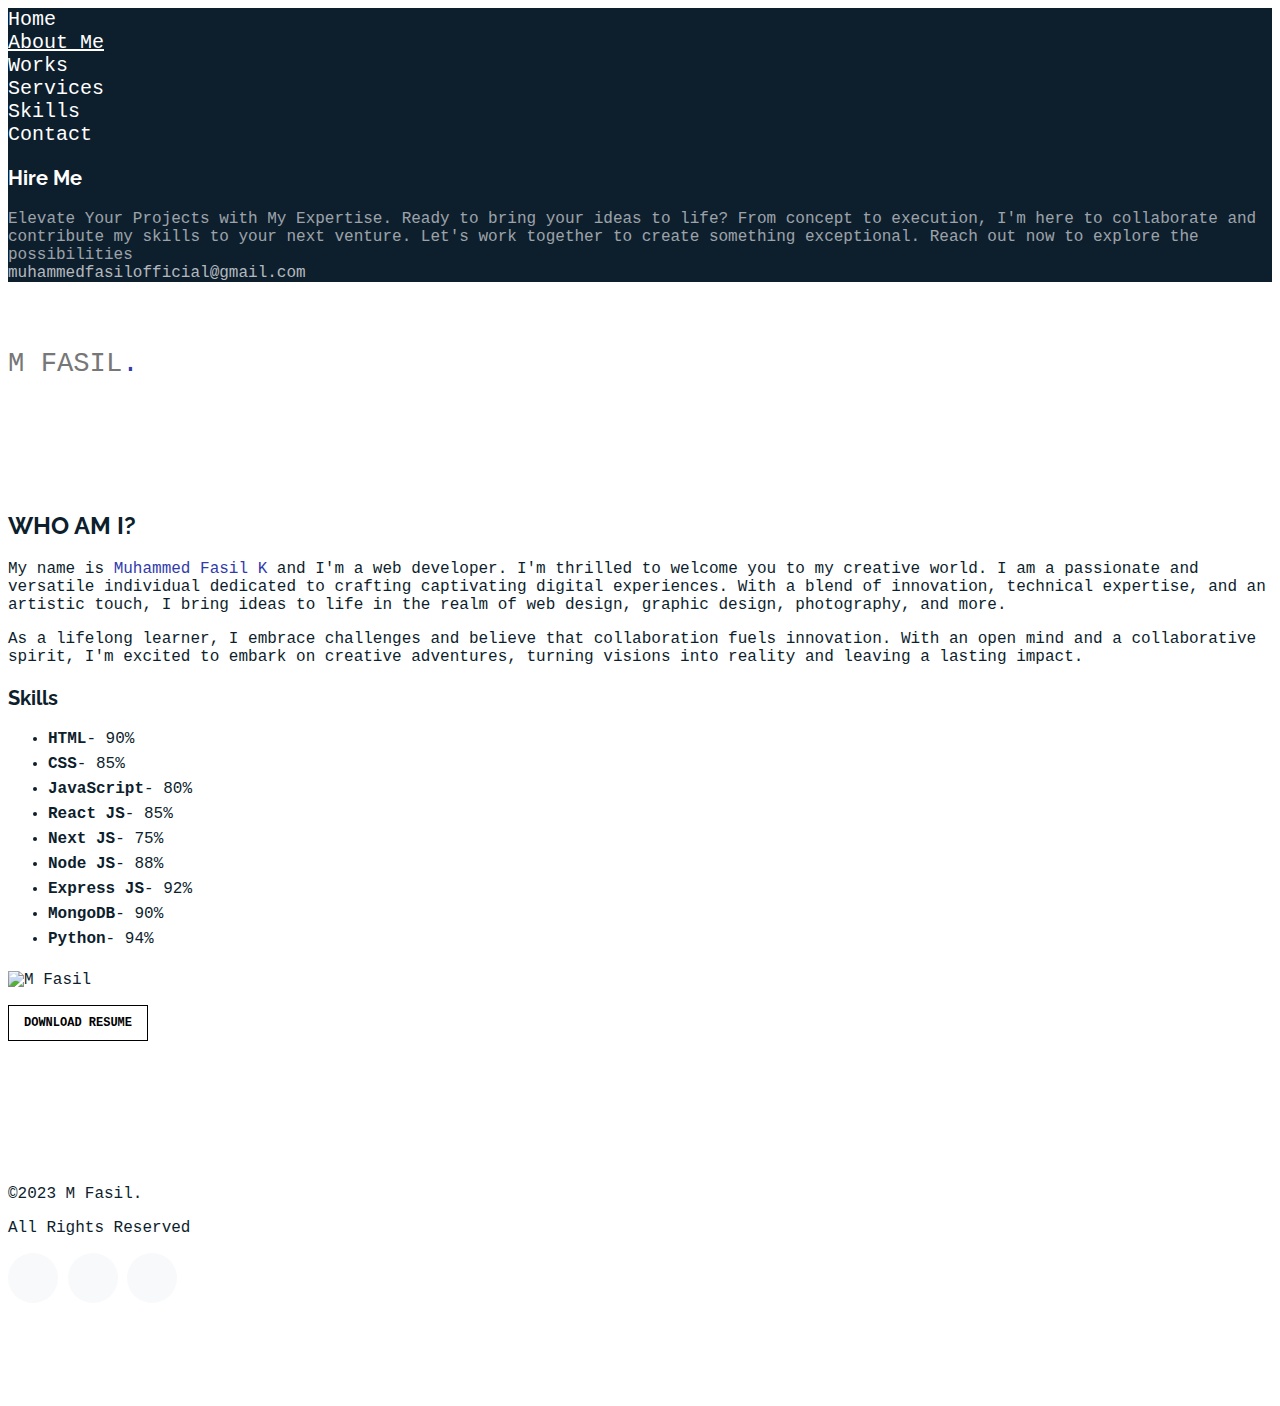
==== about.html @ 3b48a8c3 "Minor updates" ====
<!DOCTYPE html>
<html lang="en">
  <head>
    <meta charset="utf-8" />
    <meta content="width=device-width, initial-scale=1.0" name="viewport" />
    <title>M Fasil - About</title>
    <meta
      content="This is the portfolio website of Muhammed Fasil K"
      name="description"
    />
    <meta content="portfolio personal" name="keywords" />
    <meta content="Muhammed Fasil K" name="author" />
    <link href="assets/img/favicon.png" rel="icon" />
    <link href="assets/img/apple-touch-icon.png" rel="apple-touch-icon" />
    <link
      href="https://fonts.googleapis.com/css?family=https://fonts.googleapis.com/css?family=Inconsolata:400,500,600,700|Raleway:400,400i,500,500i,600,600i,700,700i"
      rel="stylesheet"
    />
    <link href="assets/vendor/aos/aos.css" rel="stylesheet" />
    <link
      href="assets/vendor/bootstrap/css/bootstrap.min.css"
      rel="stylesheet"
    />
    <link
      href="assets/vendor/bootstrap-icons/bootstrap-icons.css"
      rel="stylesheet"
    />
    <link href="assets/vendor/swiper/swiper-bundle.min.css" rel="stylesheet" />
    <link href="assets/css/style.css" rel="stylesheet" />
  </head>

  <body>
    <!-- ======= Navbar ======= -->
    <div class="collapse navbar-collapse custom-navmenu" id="main-navbar">
      <div class="container py-2 py-md-5">
        <div class="row align-items-start justify-content-between">
          <div class="col-md-2">
            <ul class="custom-menu">
              <li><a href="index.html">Home</a></li>
              <li class="active"><a href="about.html">About Me</a></li>
              <li><a href="works.html">Works</a></li>
              <li><a href="services.html">Services</a></li>
              <li><a href="skills.html">Skills</a></li>
              <li><a href="contact.html">Contact</a></li>
            </ul>
          </div>
          <div class="col-md-4 d-none d-md-block">
            <h3>Hire Me</h3>
            <p>
              Elevate Your Projects with My Expertise. Ready to bring your ideas
              to life? From concept to execution, I'm here to collaborate and
              contribute my skills to your next venture. Let's work together to
              create something exceptional. Reach out now to explore the
              possibilities <br />
              <span class="mt-2"
                ><a href="mailto:muhammedfasilofficial@gmail.com"
                  >muhammedfasilofficial@gmail.com</a
                ></span
              >
            </p>
          </div>
        </div>
      </div>
    </div>
    <nav class="navbar navbar-light custom-navbar">
      <div class="container">
        <a class="navbar-brand" href="index.html"
          >M FASIL<span style="color: rgb(49, 59, 172)">.</span></a
        >
        <a
          href="#"
          class="burger"
          data-bs-toggle="collapse"
          data-bs-target="#main-navbar"
        >
          <span></span>
        </a>
      </div>
    </nav>
    <!-- Start #main -->
    <main id="main">
      <section class="section pb-5">
        <div class="container">
          <div class="row mb-5 align-items-end">
            <div class="col-md-6" data-aos="fade-up">
              <h2>WHO AM I?</h2>
              <p class="mb-0">
                My name is
                <span style="color: rgb(49, 59, 172)">Muhammed Fasil K</span>
                and I'm a web developer. I'm thrilled to welcome you to my
                creative world. I am a passionate and versatile individual
                dedicated to crafting captivating digital experiences. With a
                blend of innovation, technical expertise, and an artistic touch,
                I bring ideas to life in the realm of web design, graphic
                design, photography, and more.
              </p>
              <p>
                As a lifelong learner, I embrace challenges and believe that
                collaboration fuels innovation. With an open mind and a
                collaborative spirit, I'm excited to embark on creative
                adventures, turning visions into reality and leaving a lasting
                impact.
              </p>
            </div>
          </div>

          <div class="row">
            <div class="col-md-4 ml-auto order-2" data-aos="fade-up">
              <h3 class="h3 mb-4">Skills</h3>
              <ul class="list-unstyled">
                <li class="mb-3">
                  <div class="d-flex mb-1">
                    <strong>HTML</strong>-
                    <span class="ml-auto">90%</span>
                  </div>
                  <div class="progress custom-progress">
                    <div
                      class="progress-bar"
                      role="progressbar"
                      style="width: 90%"
                      aria-valuenow="90"
                      aria-valuemin="0"
                      aria-valuemax="100"
                    ></div>
                  </div>
                </li>
                <li class="mb-3">
                  <div class="d-flex mb-1">
                    <strong>CSS</strong>-
                    <span class="ml-auto">85%</span>
                  </div>
                  <div class="progress custom-progress">
                    <div
                      class="progress-bar"
                      role="progressbar"
                      style="width: 85%"
                      aria-valuenow="85"
                      aria-valuemin="0"
                      aria-valuemax="100"
                    ></div>
                  </div>
                </li>
                <li class="mb-3">
                  <div class="d-flex mb-1">
                    <strong>JavaScript</strong>-
                    <span class="ml-auto">80%</span>
                  </div>
                  <div class="progress custom-progress">
                    <div
                      class="progress-bar"
                      role="progressbar"
                      style="width: 80%"
                      aria-valuenow="80"
                      aria-valuemin="0"
                      aria-valuemax="100"
                    ></div>
                  </div>
                </li>
                <li class="mb-3">
                  <div class="d-flex mb-1">
                    <strong>React JS</strong>-
                    <span class="ml-auto"> 85%</span>
                  </div>
                  <div class="progress custom-progress">
                    <div
                      class="progress-bar"
                      role="progressbar"
                      style="width: 85%"
                      aria-valuenow="85"
                      aria-valuemin="0"
                      aria-valuemax="100"
                    ></div>
                  </div>
                </li>
                <li class="mb-3">
                  <div class="d-flex mb-1">
                    <strong>Next JS</strong>-
                    <span class="ml-auto">75%</span>
                  </div>
                  <div class="progress custom-progress">
                    <div
                      class="progress-bar"
                      role="progressbar"
                      style="width: 75%"
                      aria-valuenow="75"
                      aria-valuemin="0"
                      aria-valuemax="100"
                    ></div>
                  </div>
                </li>
                <li class="mb-3">
                  <div class="d-flex mb-1">
                    <strong>Node JS</strong>-
                    <span class="ml-auto">88%</span>
                  </div>
                  <div class="progress custom-progress">
                    <div
                      class="progress-bar"
                      role="progressbar"
                      style="width: 88%"
                      aria-valuenow="88"
                      aria-valuemin="0"
                      aria-valuemax="100"
                    ></div>
                  </div>
                </li>
                <li class="mb-3">
                  <div class="d-flex mb-1">
                    <strong>Express JS</strong>-
                    <span class="ml-auto">92%</span>
                  </div>
                  <div class="progress custom-progress">
                    <div
                      class="progress-bar"
                      role="progressbar"
                      style="width: 92%"
                      aria-valuenow="92%"
                      aria-valuemin="0"
                      aria-valuemax="100"
                    ></div>
                  </div>
                </li>
                <li class="mb-3">
                  <div class="d-flex mb-1">
                    <strong>MongoDB</strong>-
                    <span class="ml-auto">90%</span>
                  </div>
                  <div class="progress custom-progress">
                    <div
                      class="progress-bar"
                      role="progressbar"
                      style="width: 90%"
                      aria-valuenow="90"
                      aria-valuemin="0"
                      aria-valuemax="100"
                    ></div>
                  </div>
                </li>
                <li class="mb-3">
                  <div class="d-flex mb-1">
                    <strong>Python</strong>-
                    <span class="ml-auto">94%</span>
                  </div>
                  <div class="progress custom-progress">
                    <div
                      class="progress-bar"
                      role="progressbar"
                      style="width: 94%"
                      aria-valuenow="94"
                      aria-valuemin="0"
                      aria-valuemax="100"
                    ></div>
                  </div>
                </li>
              </ul>
            </div>

            <div class="col-md-7 mb-5 mb-md-0" data-aos="fade-up">
              <p>
                <img
                  src="https://lh3.googleusercontent.com/pw/[base64]w996-h995-s-no?authuser=0"
                  alt="M Fasil"
                  class="img-fluid"
                />
              </p>
              <p>
                <a
                  href="assets/files/resume.pdf"
                  download="Muhammed Fasil K"
                  class="readmore"
                  >Download resume</a
                >
              </p>
            </div>
          </div>
        </div>
      </section>
    </main>
    <!-- End #main -->
    <!-- ======= Footer ======= -->
    <footer class="footer" role="contentinfo">
      <div class="container">
        <div class="row">
          <div class="col-sm-6">
            <p class="mb-1">&copy;2023 M Fasil.</p>
            <p>All Rights Reserved</p>
          </div>
          <div class="col-sm-6 social text-md-end">
            <a href="https://github.com/fasilofficial"
              ><span class="bi bi-github"></span
            ></a>
            <a href="https://www.linkedin.com/in/mfasilofficial/"
              ><span class="bi bi-linkedin"></span
            ></a>
            <a href="https://www.instagram.com/fasil.jpeg/"
              ><span class="bi bi-instagram"></span
            ></a>
          </div>
        </div>
      </div>
    </footer>
    <a
      href="#"
      class="back-to-top d-flex align-items-center justify-content-center"
      ><i class="bi bi-arrow-up-short"></i
    ></a>
    <script src="assets/vendor/aos/aos.js"></script>
    <script src="assets/vendor/bootstrap/js/bootstrap.bundle.min.js"></script>
    <script src="assets/vendor/isotope-layout/isotope.pkgd.min.js"></script>
    <script src="assets/vendor/swiper/swiper-bundle.min.js"></script>
    <script src="assets/js/main.js"></script>
  </body>
</html>
---- assets/css/style.css ----
/**
* Template Name: MyPortfolio
* Updated: Jul 27 2023 with Bootstrap v5.3.1
* Template URL: https://bootstrapmade.com/myportfolio-bootstrap-portfolio-website-template/
* Author: BootstrapMade.com
* License: https://bootstrapmade.com/license/
*/

/*--------------------------------------------------------------
# General
--------------------------------------------------------------*/
body {
  font-family: "Inconsolata", monospace;
  color: #0d1e2d;
}

a {
  color: #777;
  text-decoration: none;
}

a:hover {
  color: #000;
}

h1,
h2,
h3,
h4,
h5,
h6,
.font-heading {
  font-family: "Raleway", sans-serif;
}

.section {
  padding: 7rem 0;
}

.filters a {
  text-decoration: none;
  color: #000;
  display: inline-block;
  padding-left: 10px;
  padding-right: 10px;
  position: relative;
}

.filters a:hover,
.filters a:focus,
.filters a:active {
  text-decoration: none;
}

.filters a:hover:before {
  content: "";
  position: absolute;
  left: 10px;
  right: 10px;
  bottom: 0;
  height: 1px;
  background-color: #000;
}

.filters a.active {
  color: rgb(49, 59, 172);
  font-weight: 700;
}

.filters a.active:before {
  content: "";
  position: absolute;
  left: 10px;
  right: 10px;
  bottom: 0;
  height: 1px;
  background-color: rgb(49, 59, 172);
}

.item {
  border: none;
  margin-bottom: 30px;
}

.item .item-wrap {
  display: block;
  position: relative;
  overflow: hidden;
}

.item .item-wrap:after {
  z-index: 2;
  position: absolute;
  content: "";
  top: 0;
  left: 0;
  right: 0;
  bottom: 0;
  background: rgba(0, 0, 0, 0.4);
  visibility: hidden;
  opacity: 0;
  transition: 0.3s all ease-in-out;
}

.item .item-wrap img {
  transition: 0.3s transform ease;
  transform: scale(1);
}

.item .item-wrap > .work-info {
  position: absolute;
  top: 50%;
  width: 100%;
  text-align: center;
  z-index: 3;
  transform: translateY(-50%);
  color: #fff;
  opacity: 0;
  visibility: hidden;
  margin-top: 20px;
  transition: 0.3s all ease;
}

.item .item-wrap > .work-info h3 {
  font-size: 20px;
  margin-bottom: 0;
}

.item .item-wrap > .work-info span {
  font-size: 14px;
  text-transform: uppercase;
  letter-spacing: 0.2rem;
}

.item .item-wrap:hover {
  text-decoration: none;
}

.item .item-wrap:hover img {
  transform: scale(1.05);
}

.item .item-wrap:hover:after {
  opacity: 1;
  visibility: visible;
}

.item .item-wrap:hover .work-info {
  margin-top: 0px;
  opacity: 1;
  visibility: visible;
}

.testimonial-wrap {
  padding: 50px 50px 80px 50px;
  background: #eceff2;
}

.testimonial-wrap .testimonial {
  text-align: center;
  max-width: 500px;
  margin: 0 auto;
}

.testimonial-wrap .testimonial img {
  border-radius: 50%;
  width: 120px;
  margin: 0 auto 30px auto;
}

.testimonial-wrap .testimonial blockquote p {
  font-size: 20px;
}

.h3 {
  font-size: 20px;
}

.h4 {
  font-size: 16px;
}

.heading {
  font-size: 28px;
}

.readmore {
  display: inline-block;
  border: 1px solid #000;
  padding: 10px 15px;
  font-size: 12px;
  text-transform: uppercase;
  color: #000;
  transition: 0.2s all ease;
  font-weight: 700;
}

.readmore:active,
.readmore:focus,
.readmore:hover {
  outline: none;
}

.readmore:hover {
  color: #fff;
  text-decoration: none;
  background: #000;
}

.testimonials-slider .swiper-pagination {
  margin-top: -60px;
  position: relative;
}

.testimonials-slider .swiper-pagination .swiper-pagination-bullet {
  width: 12px;
  height: 12px;
  background-color: rgba(13, 30, 45, 0.3);
  opacity: 1;
}

.testimonials-slider .swiper-pagination .swiper-pagination-bullet-active {
  background-color: rgba(13, 30, 45, 0.6);
}

.sticky-content {
  position: sticky;
  position: -webkit-sticky;
  top: 0;
  /* required */
}

.list-line li {
  margin-bottom: 10px;
  position: relative;
  padding-left: 30px;
}

.list-line li:before {
  content: "";
  position: absolute;
  left: 0;
  top: 0.7rem;
  width: 10px;
  height: 2px;
  background: #000;
}

.form-control {
  border-radius: 0;
  background: #f8f9fa;
  border: 1px solid transparent;
  padding-top: 10px !important;
  padding-bottom: 10px !important;
}

.form-control:active,
.form-control:focus {
  background: #eff1f4;
  outline: none;
  box-shadow: none;
  border: 1px solid transparent;
}

.custom-progress {
  height: 7px;
  border-radius: 0;
}

.custom-progress .progress-bar {
  background: rgb(49, 59, 172);
}

/* Services */
.services i {
  font-size: 40px;
}

.services h4 {
  padding-top: 10px;
}

/* Contact Form */
.php-email-form .error-message {
  display: none;
  color: #fff;
  background: #ed3c0d;
  text-align: left;
  padding: 15px;
  font-weight: 600;
}

.php-email-form .error-message br + br {
  margin-top: 25px;
}

.php-email-form .sent-message {
  display: none;
  color: #fff;
  background: #18d26e;
  text-align: center;
  padding: 15px;
  font-weight: 600;
}

.php-email-form .loading {
  display: none;
  background: #fff;
  text-align: center;
  padding: 15px;
}

.php-email-form .loading:before {
  content: "";
  display: inline-block;
  border-radius: 50%;
  width: 24px;
  height: 24px;
  margin: 0 10px -6px 0;
  border: 3px solid #18d26e;
  border-top-color: #eee;
  animation: animate-loading 1s linear infinite;
}

@keyframes animate-loading {
  0% {
    transform: rotate(0deg);
  }

  100% {
    transform: rotate(360deg);
  }
}

/*--------------------------------------------------------------
# Header
--------------------------------------------------------------*/
/* Custom Navmenu */
.custom-navmenu {
  background: #0d1e2d;
}

.custom-navmenu .custom-menu,
.custom-navmenu .custom-menu li {
  padding: 0;
  margin: 0;
  list-style: none;
}

.custom-navmenu .custom-menu li {
  margin-bottom: 0;
  font-size: 20px;
}

.custom-navmenu .custom-menu li a {
  color: #fff;
  padding: 10px 0 !important;
}

.custom-navmenu .custom-menu li a:hover {
  text-decoration: none;
}

.custom-navmenu .custom-menu li.active a {
  text-decoration: underline;
}

.custom-navmenu h3 {
  font-size: 20px;
  color: #fff;
}

.custom-navmenu p {
  color: rgba(255, 255, 255, 0.6);
}

.custom-navmenu a {
  color: rgba(255, 255, 255, 0.7);
}

.custom-navmenu a:hover {
  color: #fff;
}

/* Custom Navbar */
.custom-navbar {
  padding-top: 50px;
  width: 100%;
}

@media (max-width: 780px) {
  .custom-navbar > .container {
    padding-right: 0;
    padding-left: 0;
  }
}

.custom-navbar .navbar-brand {
  font-size: 1.7rem;
}

/* Burger */
.burger {
  width: 28px;
  height: 32px;
  cursor: pointer;
  position: relative;
}

.burger:before,
.burger span,
.burger:after {
  width: 100%;
  height: 2px;
  display: block;
  background: #000;
  border-radius: 2px;
  position: absolute;
  opacity: 1;
}

.burger:before,
.burger:after {
  transition: top 0.35s cubic-bezier(0.23, 1, 0.32, 1),
    transform 0.35s cubic-bezier(0.23, 1, 0.32, 1),
    opacity 0.35s cubic-bezier(0.23, 1, 0.32, 1),
    background-color 1.15s cubic-bezier(0.86, 0, 0.07, 1);
  -webkit-transition: top 0.35s cubic-bezier(0.23, 1, 0.32, 1),
    -webkit-transform 0.35s cubic-bezier(0.23, 1, 0.32, 1),
    opacity 0.35s cubic-bezier(0.23, 1, 0.32, 1),
    background-color 1.15s cubic-bezier(0.86, 0, 0.07, 1);
  content: "";
}

.burger:before {
  top: 4px;
}

.burger span {
  top: 15px;
}

.burger:after {
  top: 26px;
}

/* Hover */
.burger:hover:before {
  top: 7px;
}

.burger:hover:after {
  top: 23px;
}

/* Click */
.burger.active span {
  opacity: 0;
}

.burger.active:before,
.burger.active:after {
  top: 40%;
}

.burger.active:before {
  transform: rotate(45deg);
}

.burger.active:after {
  transform: rotate(-45deg);
}

.burger:focus {
  outline: none;
}

/*--------------------------------------------------------------
# Footer
--------------------------------------------------------------*/
.footer {
  padding: 0 0 4rem 0;
}

.footer a {
  color: #000;
}

.social a {
  display: inline-block;
  width: 50px;
  height: 50px;
  border-radius: 50%;
  background: #f8f9fa;
  position: relative;
  text-align: center;
  color: #0d1e2d;
}

.social a span {
  display: inline-block;
  left: 50%;
  position: absolute;
  top: 50%;
  transform: translate(-50%, -50%);
}

.social a:hover {
  color: #000;
}
.demo a {
  color: #fff;
  opacity: 0.8;
}
.demo a:hover {
  opacity: 1;
}
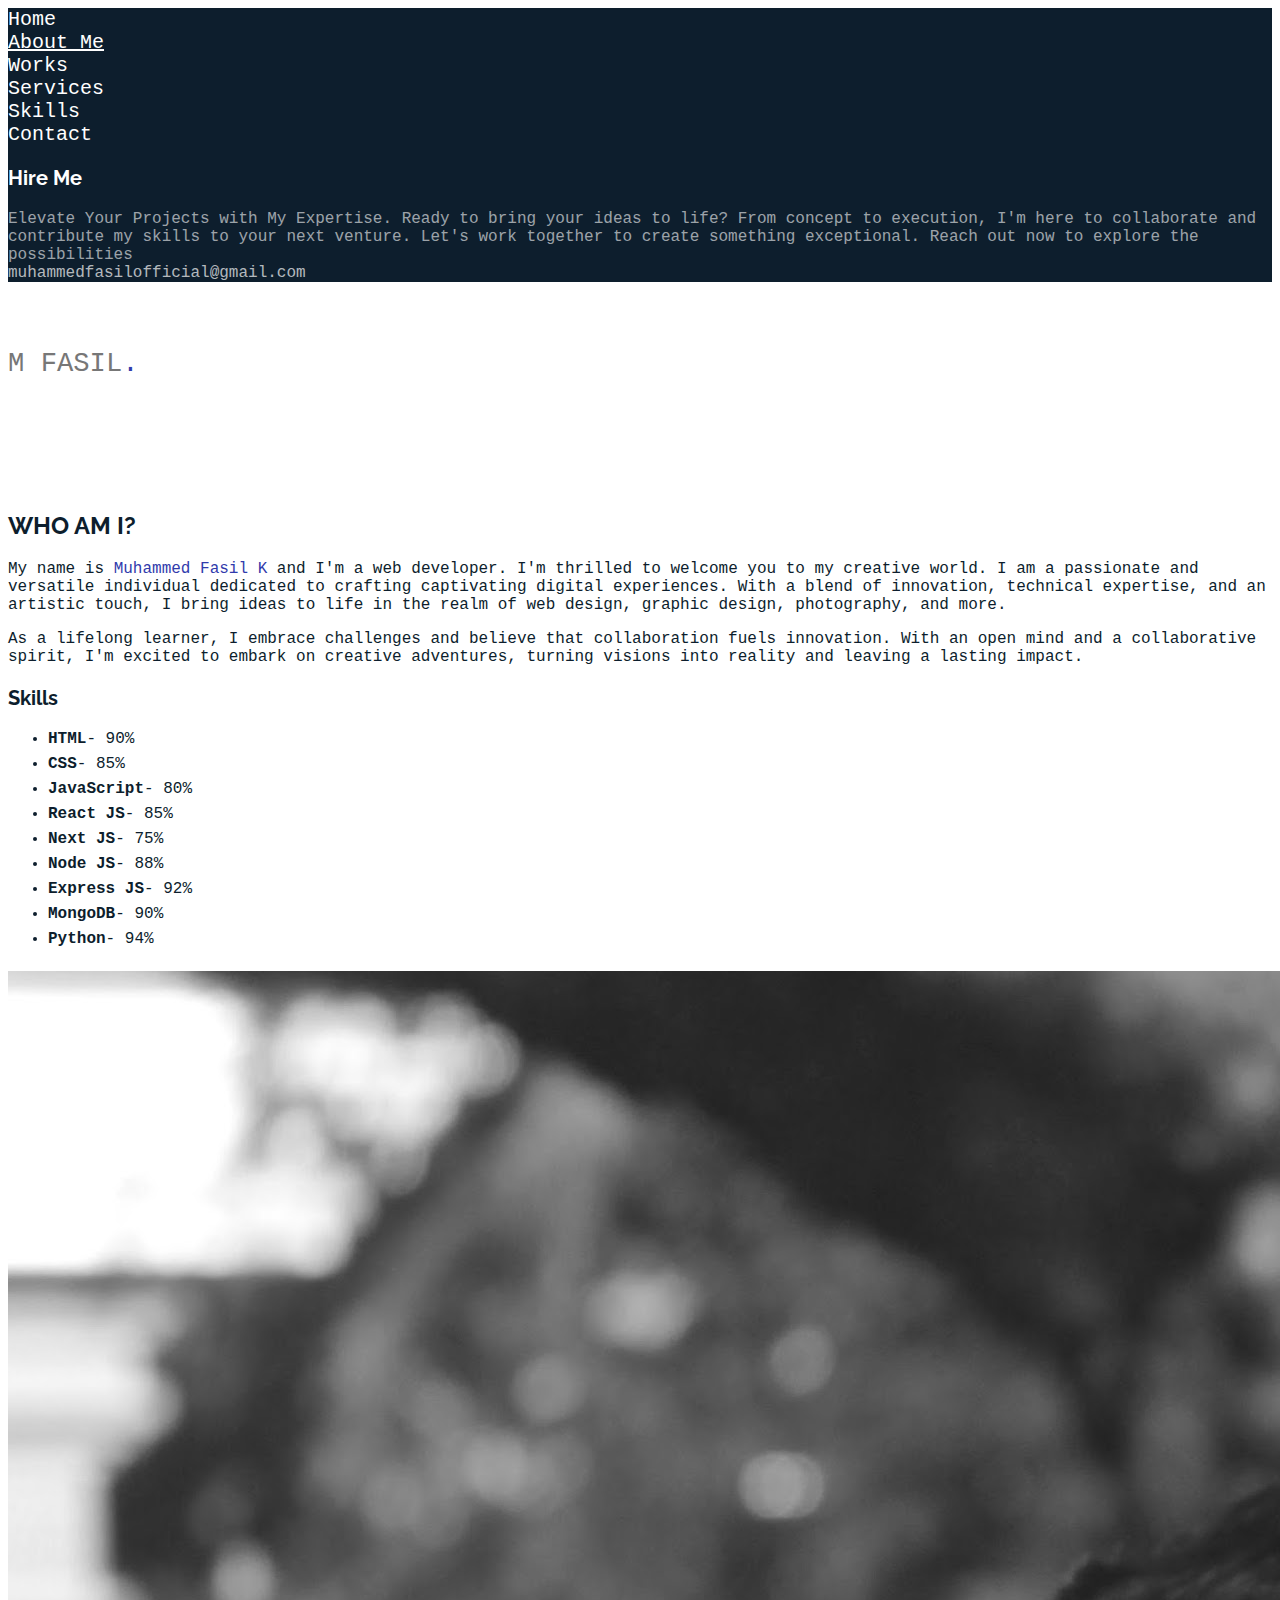
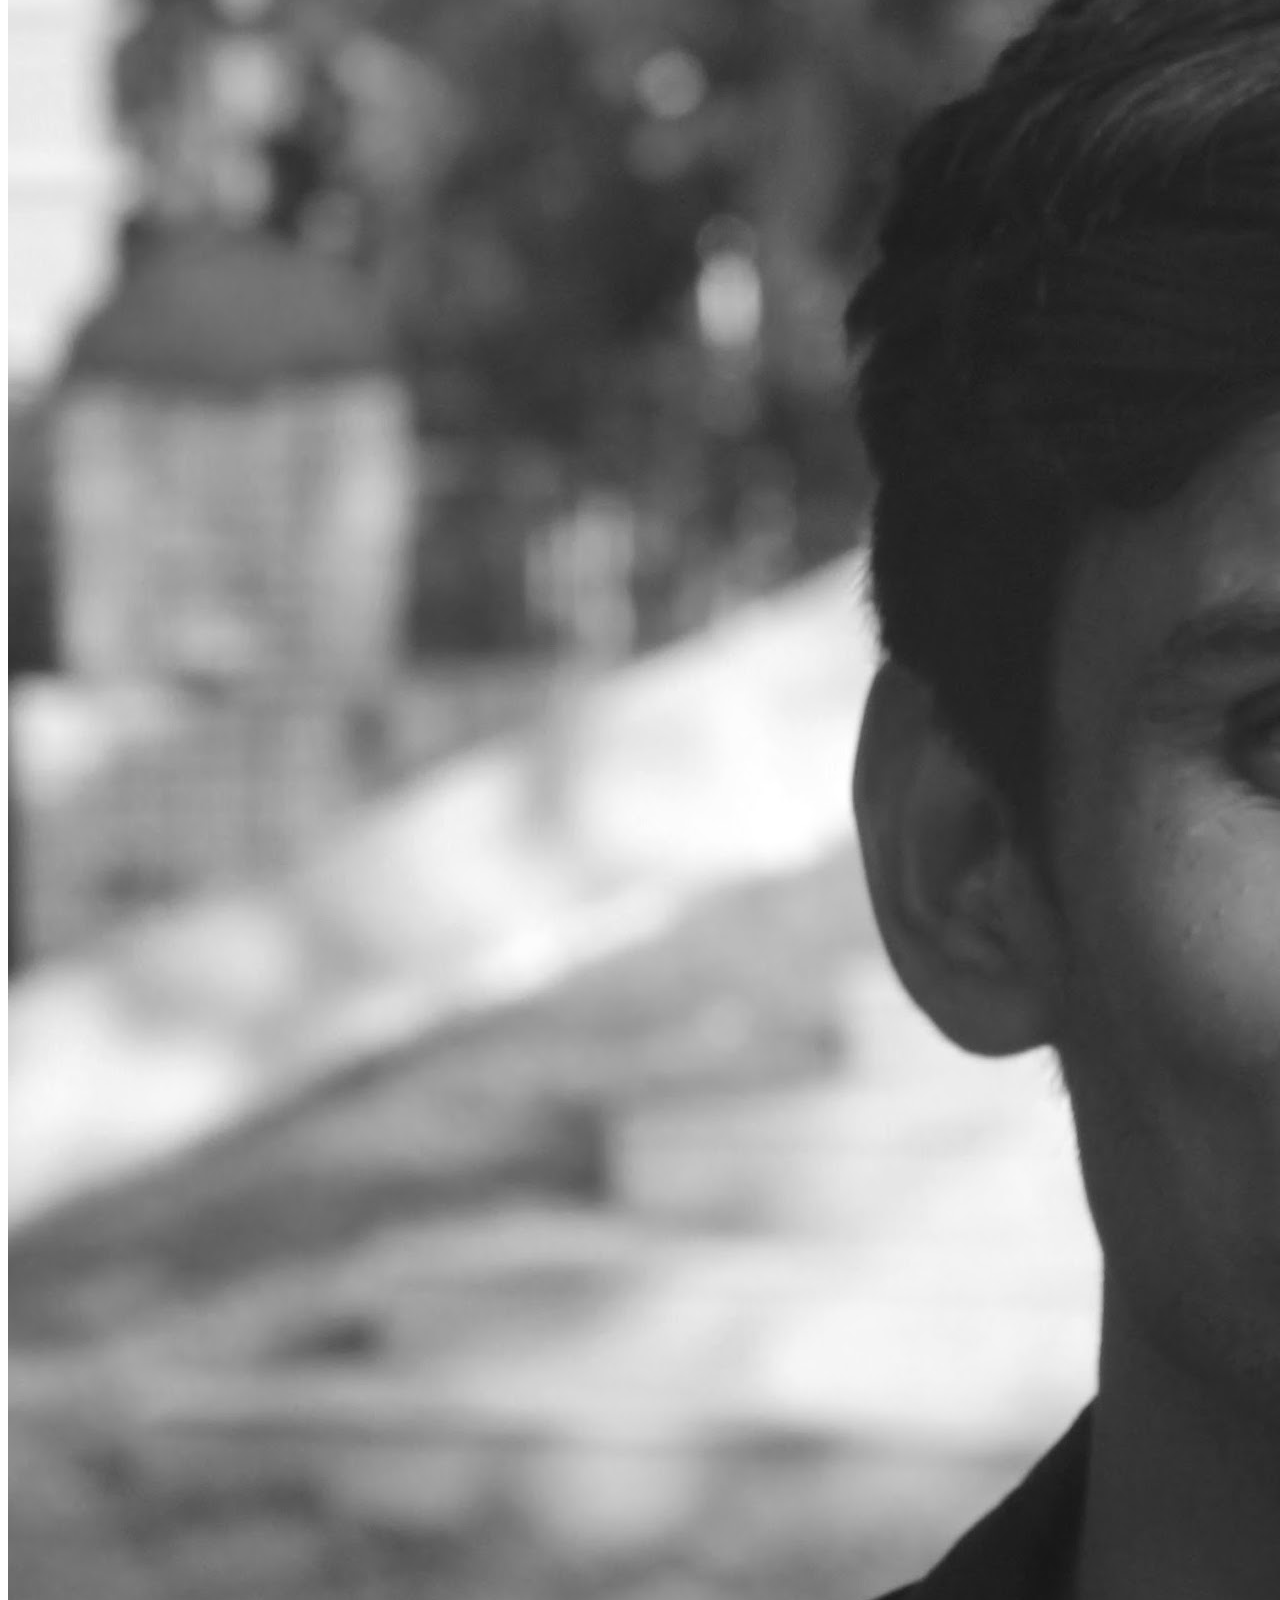
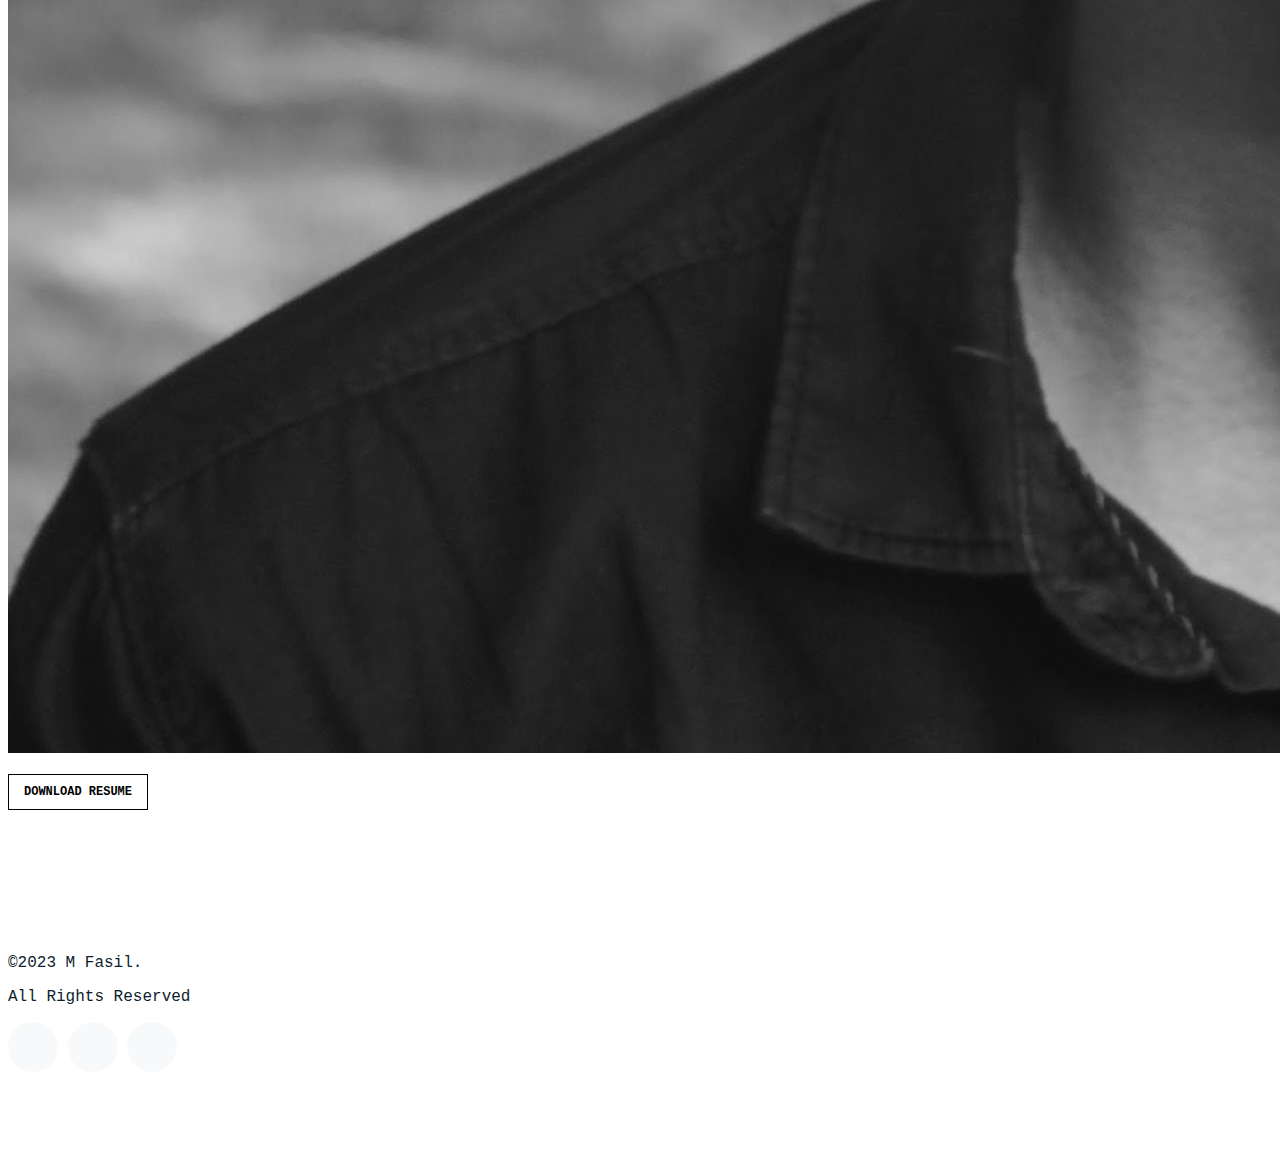
==== commit 6b3d9800: "Bugs fixed" ====
--- a/about.html
+++ b/about.html
@@ -258,7 +258,7 @@
             <div class="col-md-7 mb-5 mb-md-0" data-aos="fade-up">
               <p>
                 <img
-                  src="https://lh3.googleusercontent.com/pw/[base64]w996-h995-s-no?authuser=0"
+                  src="assets/img/M Fasil.jpg"
                   alt="M Fasil"
                   class="img-fluid"
                 />
